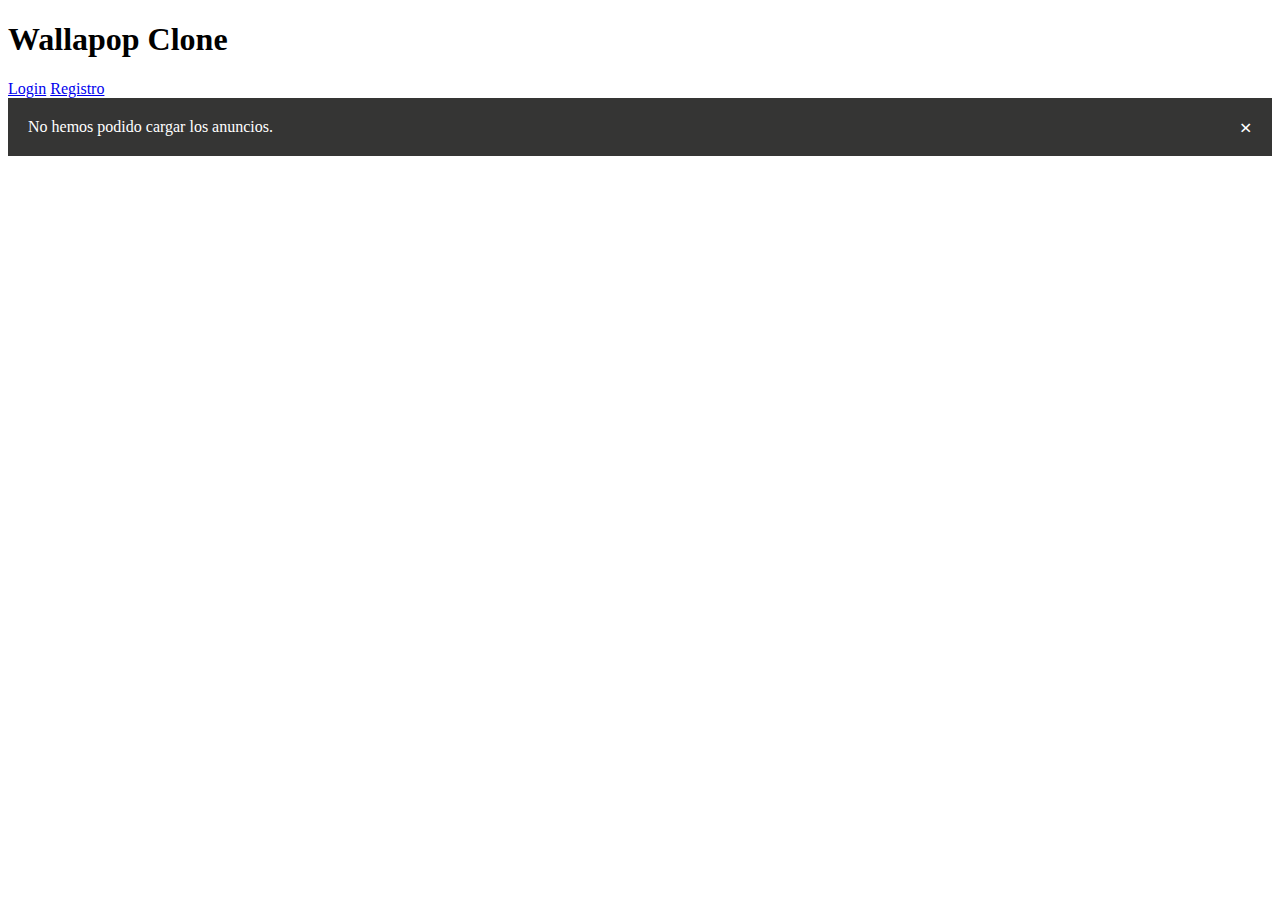
==== advert-detail.html @ bf85618c "feat add get adverts ny id and detail form" ====
<!DOCTYPE html>
<html lang="en">
<head>
  <meta charset="UTF-8">
  <meta http-equiv="X-UA-Compatible" content="IE=edge">
  <meta name="viewport" content="width=device-width, initial-scale=1.0">
  <title>Detalle anuncio</title>
</head>
<body>
  <h1>pagina de detalle de anuncio</h1>

  <section class="advert-detail"></section>

  <script type="module" src="./advert-detail/index.js"></script>
</body>
</html>
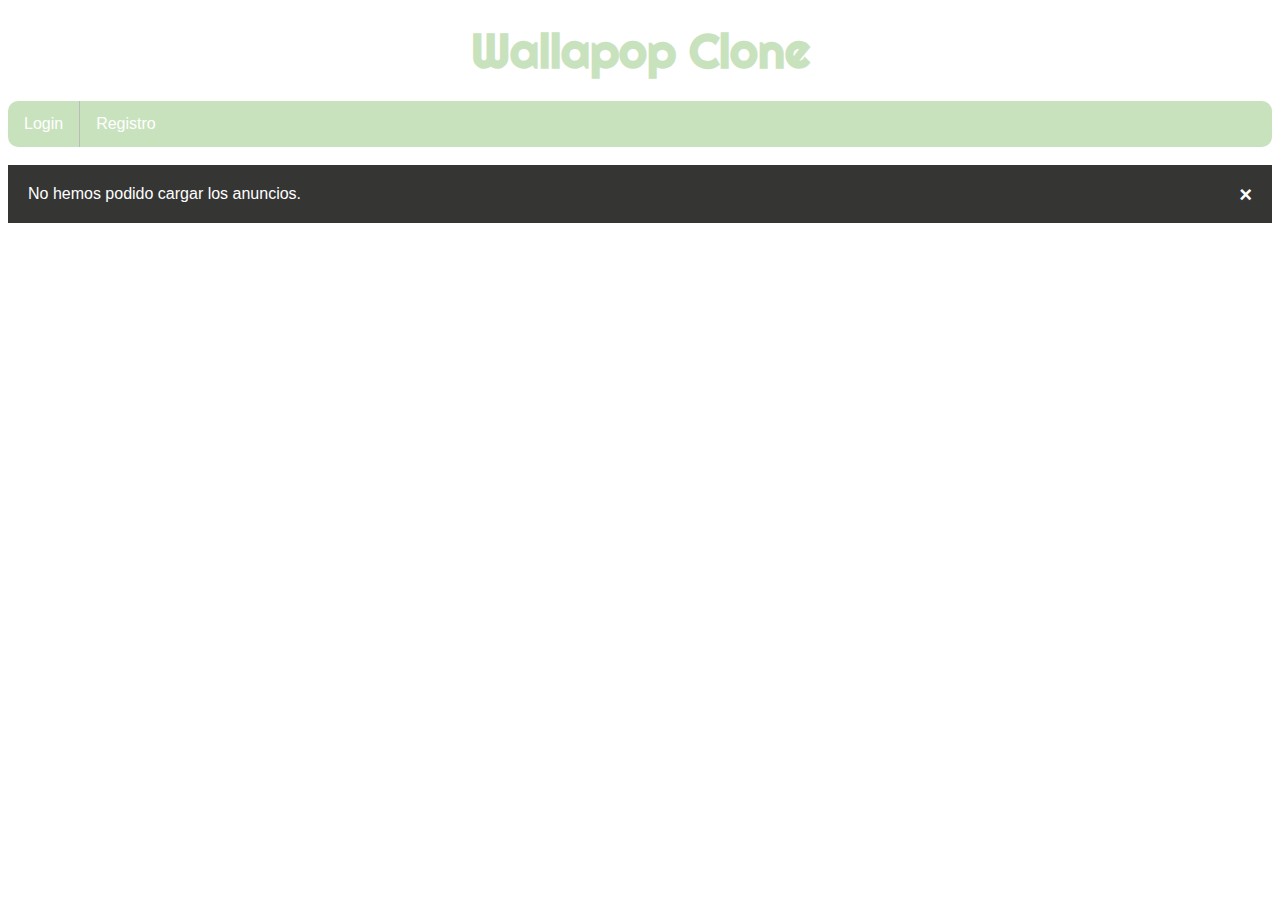
==== commit 0615e088: "feat add styles to homepage" ====
--- a/advert-detail.html
+++ b/advert-detail.html
@@ -1,16 +1,25 @@
 <!DOCTYPE html>
 <html lang="en">
-<head>
-  <meta charset="UTF-8">
-  <meta http-equiv="X-UA-Compatible" content="IE=edge">
-  <meta name="viewport" content="width=device-width, initial-scale=1.0">
-  <title>Detalle anuncio</title>
-</head>
-<body>
-  <h1>pagina de detalle de anuncio</h1>
+  <head>
+    <meta charset="UTF-8" />
+    <meta http-equiv="X-UA-Compatible" content="IE=edge" />
+    <meta name="viewport" content="width=device-width, initial-scale=1.0" />
+    <link rel="stylesheet" href="./advert-detail/detailStyle.css" />
+    <link rel="stylesheet" href="./advert-list/advertStyle.css" />
+    <link rel="stylesheet" href="./styles/spinner.css" />
+    <link rel="preconnect" href="https://fonts.googleapis.com" />
+    <link rel="preconnect" href="https://fonts.gstatic.com" crossorigin />
+    <link
+      href="https://fonts.googleapis.com/css2?family=Righteous&display=swap"
+      rel="stylesheet"
+    />
+    <title>Detalle anuncio</title>
+  </head>
+  <body>
+    <h1></h1>
 
-  <section class="advert-detail"></section>
+    <section class="advert-detail"></section>
 
-  <script type="module" src="./advert-detail/index.js"></script>
-</body>
-</html>+    <script type="module" src="./advert-detail/index.js"></script>
+  </body>
+</html>
--- a/advert-detail/detailStyle.css
+++ b/advert-detail/detailStyle.css
@@ -0,0 +1,47 @@
+
+ .advert-detail {
+    display: flex;
+    justify-content: center;
+ }
+  
+  
+  
+  .detailed {
+    
+    border: solid 1px lightgray;
+    background-color: rgb(201, 226, 190);
+    border-radius: 10px;
+    margin-bottom: 1rem;
+    padding: 10px;
+    min-width: 600px;
+    max-width: 600px;
+    min-height: 600px;
+    max-height: 600px;
+    font-family: Arial, Helvetica, sans-serif;
+    text-align: center;
+    
+  }
+  
+  .adv-title {
+    
+    font-size: large;
+  }
+  
+  .price {
+    font-size: large; 
+  }
+  
+  .type {
+    font-size: large; 
+  }
+  
+  .detailed img {
+
+    width: 300px;
+    height: 300px;
+    border-radius: 10px;
+    border-color: black;
+    border-style: groove;
+    
+  }
+  
--- a/advert-list/advertStyle.css
+++ b/advert-list/advertStyle.css
@@ -0,0 +1,133 @@
+
+a {
+  text-decoration:none;
+  color:rgb(53, 53, 52)
+  
+  }
+
+.title {
+  font-family: 'Righteous';
+  color:rgb(201, 226, 190);
+  font-size:300%;
+  align-self: center;
+  margin:20px;
+  text-align:center	
+ 
+}
+
+
+.wallapop-list {
+  display: flex;
+  justify-content: space-evenly;
+  align-items: baseline;
+  flex-wrap: wrap;
+  font-family:Arial, Helvetica, sans-serif
+}
+
+.advert {
+  border: solid 1px lightgray;
+  background-color: rgb(201, 226, 190);
+  border-radius: 10px;
+  margin-bottom: 1rem;
+  padding: 10px;
+  min-width: 300px;
+  max-width: 300px;
+  min-height: 300px;
+  max-height: 300px;
+}
+
+.advert .adv-title {
+  display: flex;
+  justify-content: space-between;
+  align-items: center;
+  font-size: large;
+}
+
+.price {
+  font-size: large; 
+}
+
+.type {
+  font-size: large; 
+}
+
+.advert img {
+  width: 100px;
+  height: 100px;
+  border-radius: 10px;
+  border-color: black;
+  border-style: groove;
+}
+
+/* The alert message box */
+.alert {
+  padding: 20px;
+  background-color: #f44336;
+  color: white;
+  margin-bottom: 15px;
+  
+}
+
+.alert-ok {
+  padding: 20px;
+  background-color: rgb(201, 226, 190);
+  color: white;
+  margin-bottom: 15px;
+  
+}
+
+.alert-gray {
+  padding: 20px;
+  background-color: rgb(53, 53, 52);
+  color: white;
+  margin-bottom: 15px;
+  font-family:Arial, Helvetica, sans-serif
+}
+
+/* The close button */
+.closebtn {
+  margin-left: 15px;
+  color: white;
+  font-weight: bold;
+  float: right;
+  font-size: 22px;
+  line-height: 20px;
+  cursor: pointer;
+  transition: 0.3s;
+}
+
+/* When moving the mouse over the close button */
+.closebtn:hover {
+  color: black;
+}
+
+/*navbar*/
+ul {
+  list-style-type: none;
+  margin: 0;
+  padding: 0;
+  overflow: hidden;
+  background-color: rgb(201, 226, 190);
+  border-radius: 10px;
+  font-family: Arial, Helvetica, sans-serif;
+}
+
+li {
+  float: left;
+  border-right: 1px solid #bbb;
+}
+li:last-child {
+  border-right: none;
+}
+
+li a {
+  display: block;
+  color: white;
+  text-align: center;
+  padding: 14px 16px;
+  text-decoration: none;
+}
+
+li a:hover {
+  background-color: #111;
+}
--- a/styles/spinner.css
+++ b/styles/spinner.css
@@ -0,0 +1,83 @@
+.lds-spinner {
+  color: official;
+  display: inline-block;
+  padding-left: 48%;
+  position: relative;
+  width: 80px;
+  height: 80px;
+}
+.lds-spinner.hide {
+  display: none;
+}
+
+.lds-spinner div {
+  transform-origin: 40px 40px;
+  animation: lds-spinner 1.2s linear infinite;
+}
+.lds-spinner div:after {
+  content: " ";
+  display: block;
+  position: absolute;
+  top: 3px;
+  left: 37px;
+  width: 6px;
+  height: 18px;
+  border-radius: 20%;
+  background: rgb(201, 226, 190);
+}
+.lds-spinner div:nth-child(1) {
+  transform: rotate(0deg);
+  animation-delay: -1.1s;
+}
+.lds-spinner div:nth-child(2) {
+  transform: rotate(30deg);
+  animation-delay: -1s;
+}
+.lds-spinner div:nth-child(3) {
+  transform: rotate(60deg);
+  animation-delay: -0.9s;
+}
+.lds-spinner div:nth-child(4) {
+  transform: rotate(90deg);
+  animation-delay: -0.8s;
+}
+.lds-spinner div:nth-child(5) {
+  transform: rotate(120deg);
+  animation-delay: -0.7s;
+}
+.lds-spinner div:nth-child(6) {
+  transform: rotate(150deg);
+  animation-delay: -0.6s;
+}
+.lds-spinner div:nth-child(7) {
+  transform: rotate(180deg);
+  animation-delay: -0.5s;
+}
+.lds-spinner div:nth-child(8) {
+  transform: rotate(210deg);
+  animation-delay: -0.4s;
+}
+.lds-spinner div:nth-child(9) {
+  transform: rotate(240deg);
+  animation-delay: -0.3s;
+}
+.lds-spinner div:nth-child(10) {
+  transform: rotate(270deg);
+  animation-delay: -0.2s;
+}
+.lds-spinner div:nth-child(11) {
+  transform: rotate(300deg);
+  animation-delay: -0.1s;
+}
+.lds-spinner div:nth-child(12) {
+  transform: rotate(330deg);
+  animation-delay: 0s;
+}
+@keyframes lds-spinner {
+  0% {
+    opacity: 1;
+  }
+  100% {
+    opacity: 0;
+  }
+}
